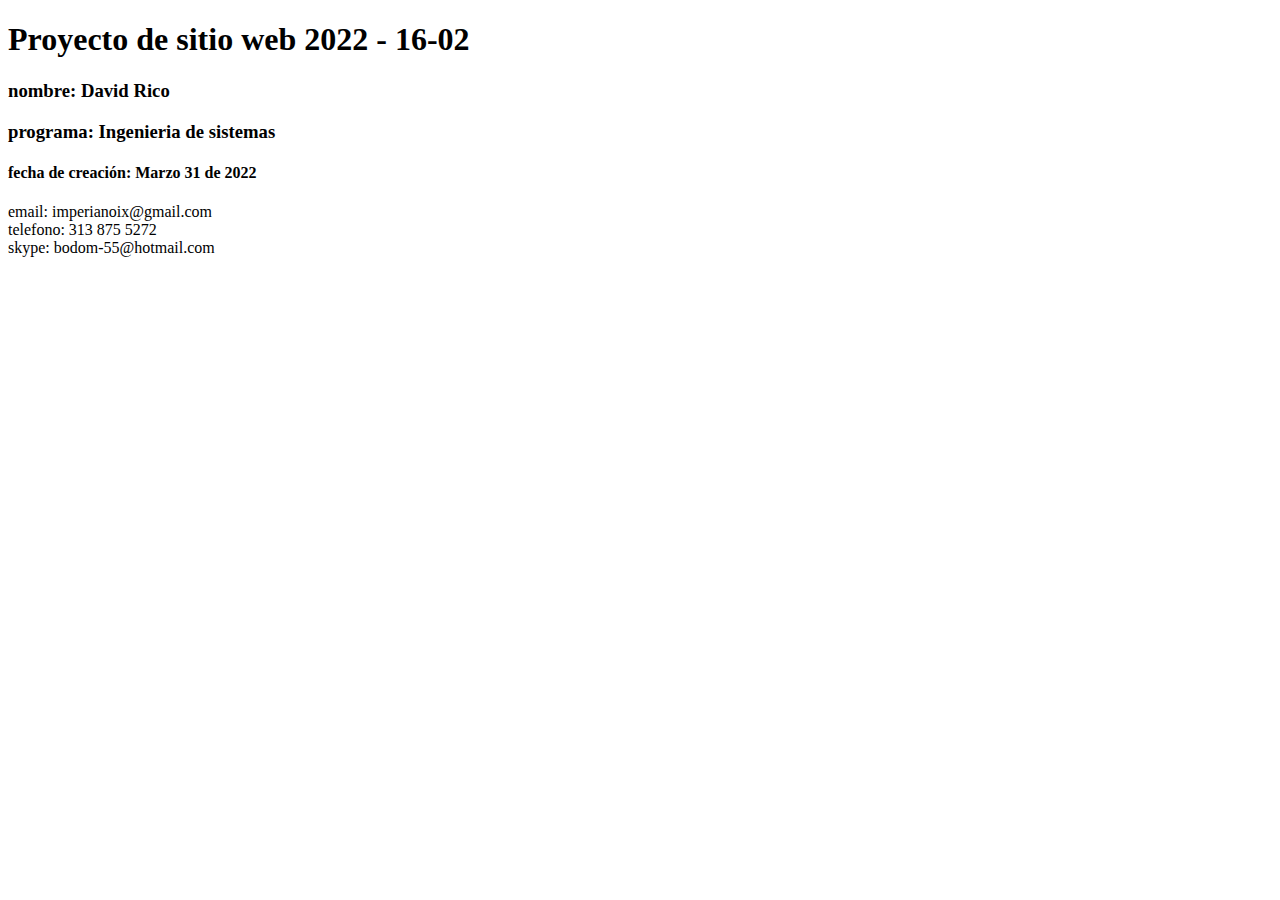
==== index.html @ 616ba862 "Create index.html" ====
<!DOCTYPE html>
<html lang="en">
<head>
    <meta charset="UTF-8">
    <meta http-equiv="X-UA-Compatible" content="IE=edge">
    <meta name="viewport" content="width=device-width, initial-scale=1.0">
    <title>Document</title>
</head>
<body>
    <h1>
        Proyecto de sitio web 2022 - 16-02    </h1>

        <h3> nombre: David Rico </h3>
        <h3> programa: Ingenieria de sistemas</h3>
        <h4> fecha de creación: Marzo 31 de 2022</h4>
        <p>
            email: imperianoix@gmail.com <br>
            telefono: 313 875 5272 <br>
            skype: bodom-55@hotmail.com <br>
        </p>
        
</body>
</html>
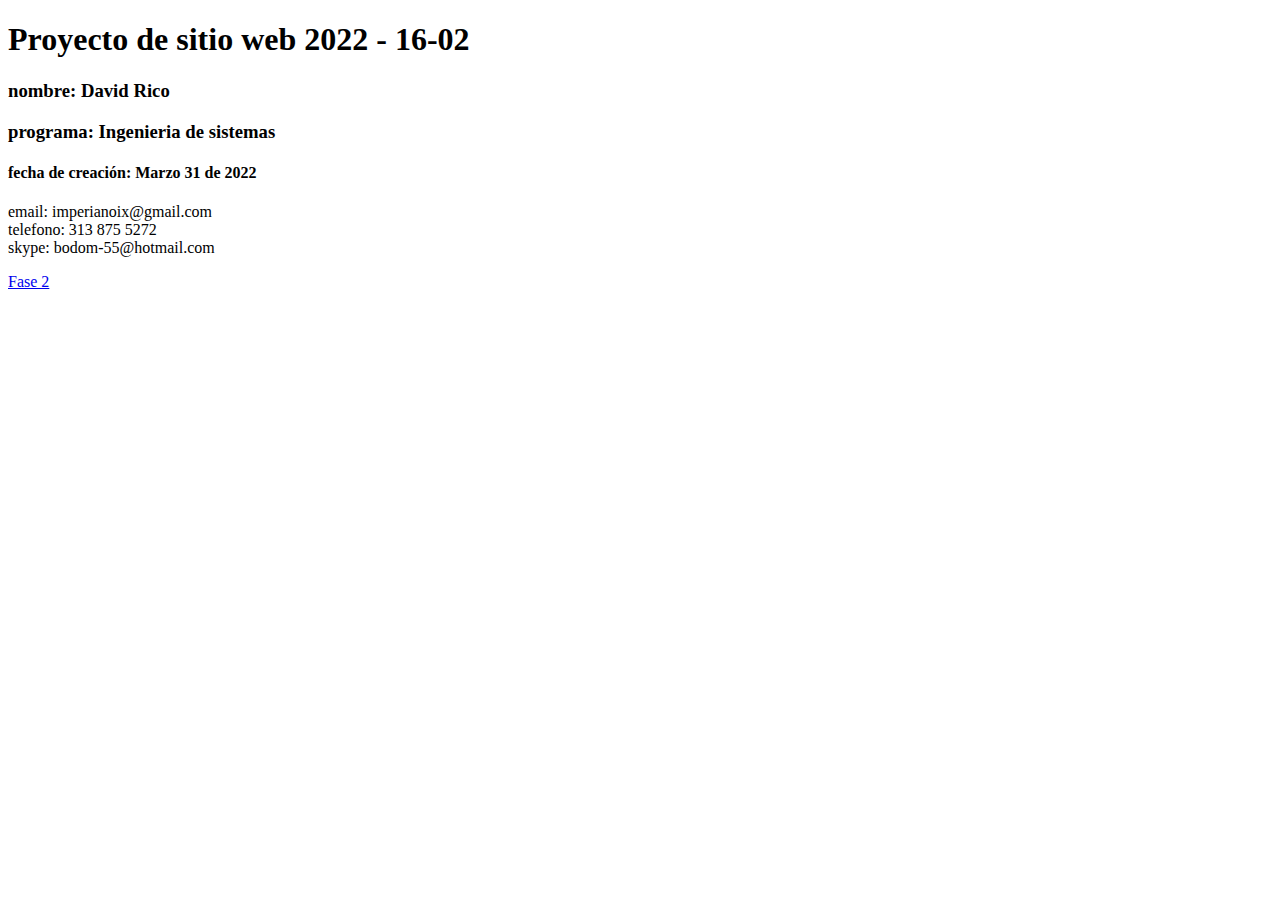
==== commit 2ce24f9d: "Enlace Fase 2" ====
--- a/index.html
+++ b/index.html
@@ -18,6 +18,8 @@
             telefono: 313 875 5272 <br>
             skype: bodom-55@hotmail.com <br>
         </p>
-        
+    
+       <a href="fase2/design.html">Fase 2</a> 
+       
 </body>
 </html>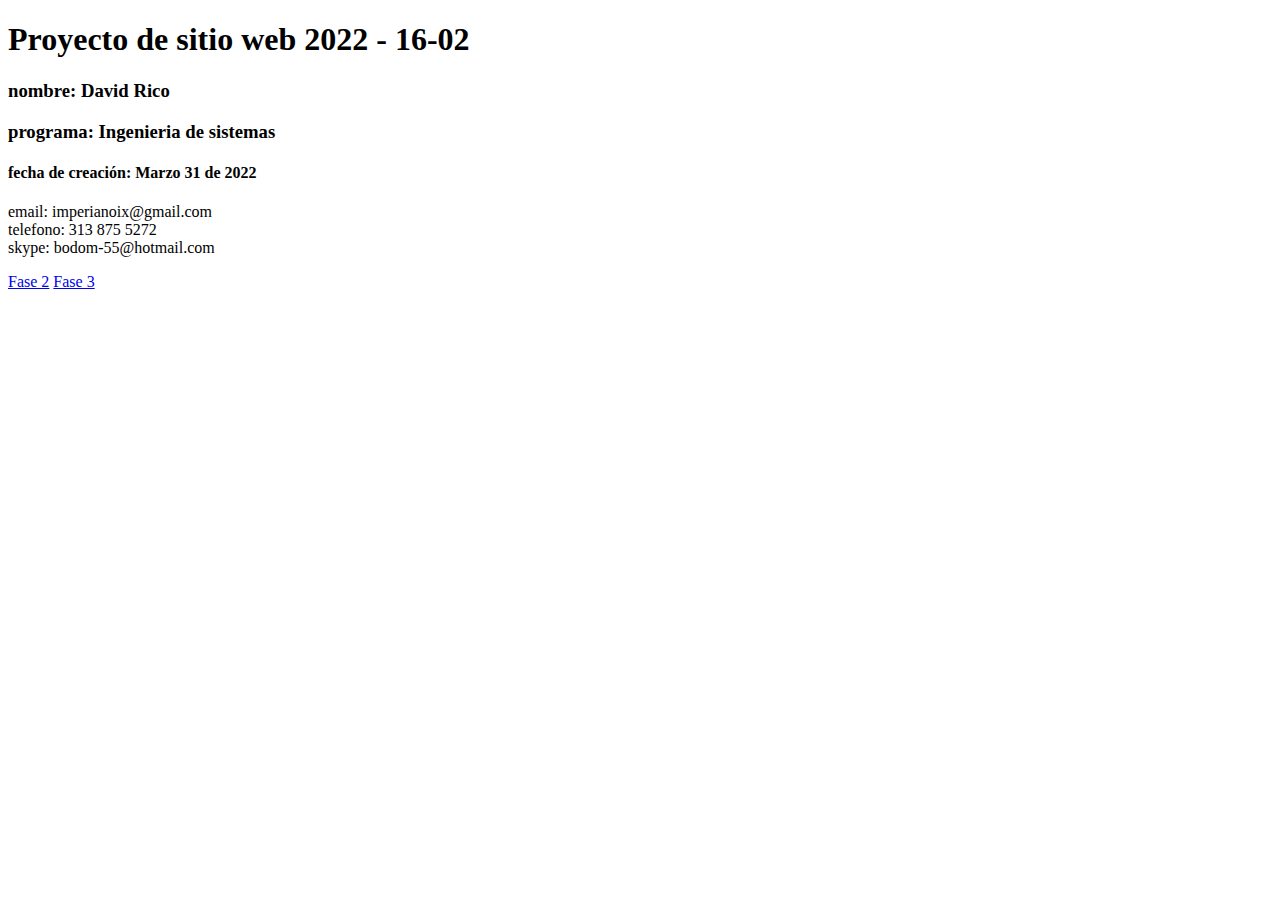
==== commit 7ecd4e17: "Fase 3" ====
--- a/index.html
+++ b/index.html
@@ -19,7 +19,8 @@
             skype: bodom-55@hotmail.com <br>
         </p>
     
-       <a href="fase2/design.html">Fase 2</a> 
+       <a href="fase2/design.html">Fase 2</a>
+       <a href="fase3/index.html">Fase 3</a> 
        
 </body>
-</html>+</html>
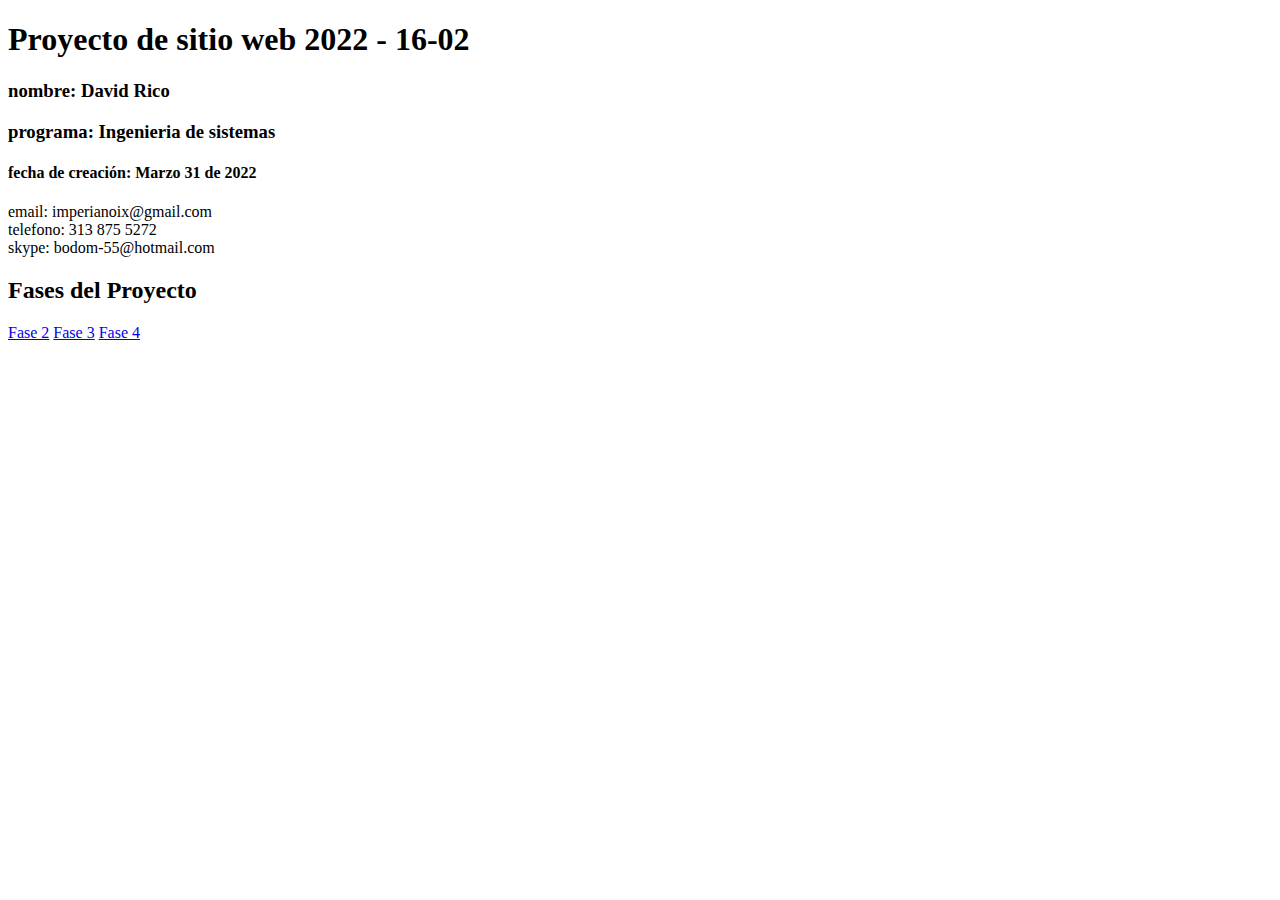
==== commit 63126c9c: "Fase 4" ====
--- a/index.html
+++ b/index.html
@@ -18,9 +18,10 @@
             telefono: 313 875 5272 <br>
             skype: bodom-55@hotmail.com <br>
         </p>
+        <h2>Fases del Proyecto</h2>
     
        <a href="fase2/design.html">Fase 2</a>
        <a href="fase3/index.html">Fase 3</a> 
-       
+       <a href="fase4/index.html">Fase 4</a> 
 </body>
 </html>
